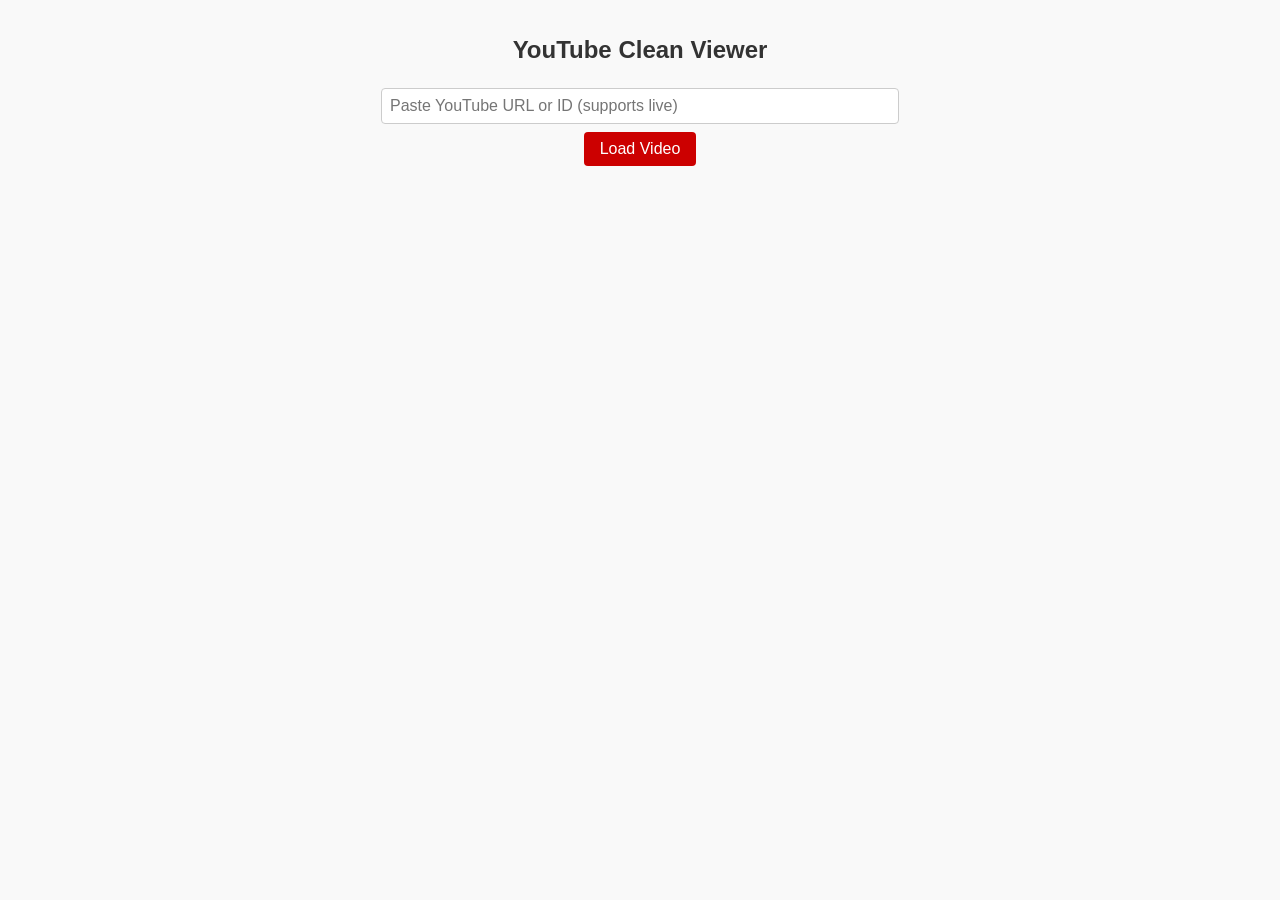
==== index.html @ 1989ebe1 "Rename VideoMobileFinal.html to index.html" ====
<!DOCTYPE html>
<html lang="en">
<head>
  <meta charset="UTF-8">
  <meta name="viewport" content="width=device-width, initial-scale=1.0">
  <title>YouTube Clean Viewer</title>
  <style>
    :root {
      color-scheme: light dark;
    }

    body {
      font-family: Arial, sans-serif;
      margin: 0;
      padding: 1em;
      background-color: #f9f9f9;
      color: #333;
    }

    @media (prefers-color-scheme: dark) {
      body {
        background-color: #121212;
        color: #f1f1f1;
      }

      input, button {
        background-color: #1e1e1e;
        color: #f1f1f1;
        border-color: #444;
      }

      button:hover {
        background-color: #333;
      }
    }

    h2 {
      text-align: center;
      margin-bottom: 1em;
    }

    .input-group {
      display: flex;
      flex-direction: column;
      align-items: center;
      gap: 0.5em;
      max-width: 500px;
      margin: 0 auto;
    }

    input[type="text"] {
      width: 100%;
      padding: 0.5em;
      font-size: 1em;
      border: 1px solid #ccc;
      border-radius: 4px;
    }

    button {
      padding: 0.5em 1em;
      font-size: 1em;
      background-color: #cc0000;
      color: white;
      border: none;
      border-radius: 4px;
      cursor: pointer;
    }

    button:hover {
      background-color: #aa0000;
    }

    #playerContainer {
      margin-top: 1.5em;
      display: flex;
      justify-content: center;
    }

    iframe {
      width: 100%;
      max-width: 560px;
      aspect-ratio: 16 / 9;
      border: none;
    }
  </style>
</head>
<body>
  <h2>YouTube Clean Viewer</h2>
  <div class="input-group">
    <input type="text" id="videoIdInput" placeholder="Paste YouTube URL or ID (supports live)">
    <button onclick="loadVideo()">Load Video</button>
  </div>
  <div id="playerContainer"></div>

  <script>
    function extractVideoId(input) {
      const patterns = [
        /(?:youtube\.com\/watch\?v=|youtu\.be\/|youtube\.com\/embed\/)([a-zA-Z0-9_-]{11})/,
        /youtube\.com\/live\/([a-zA-Z0-9_-]{11})/
      ];

      for (const pattern of patterns) {
        const match = input.match(pattern);
        if (match) return match[1];
      }

      if (/^[a-zA-Z0-9_-]{11}$/.test(input)) return input;

      return null;
    }

    function loadVideo() {
      const input = document.getElementById("videoIdInput").value.trim();
      const videoId = extractVideoId(input);
      if (!videoId) {
        alert("Please enter a valid YouTube URL or video ID.");
        return;
      }

      const embedUrl = `https://www.youtube.com/embed/${videoId}?rel=0&modestbranding=1&autoplay=1`;

      document.getElementById("playerContainer").innerHTML = `
        <iframe 
          src="${embedUrl}"
          allow="accelerometer; autoplay; clipboard-write; encrypted-media; gyroscope; picture-in-picture"
          allowfullscreen>
        </iframe>`;
    }

    document.getElementById("videoIdInput").addEventListener("paste", (event) => {
      // Use setTimeout to wait for the pasted value to be inserted into the input field
      setTimeout(() => {
        loadVideo();
      }, 10);
    });
  </script>
</body>
</html>
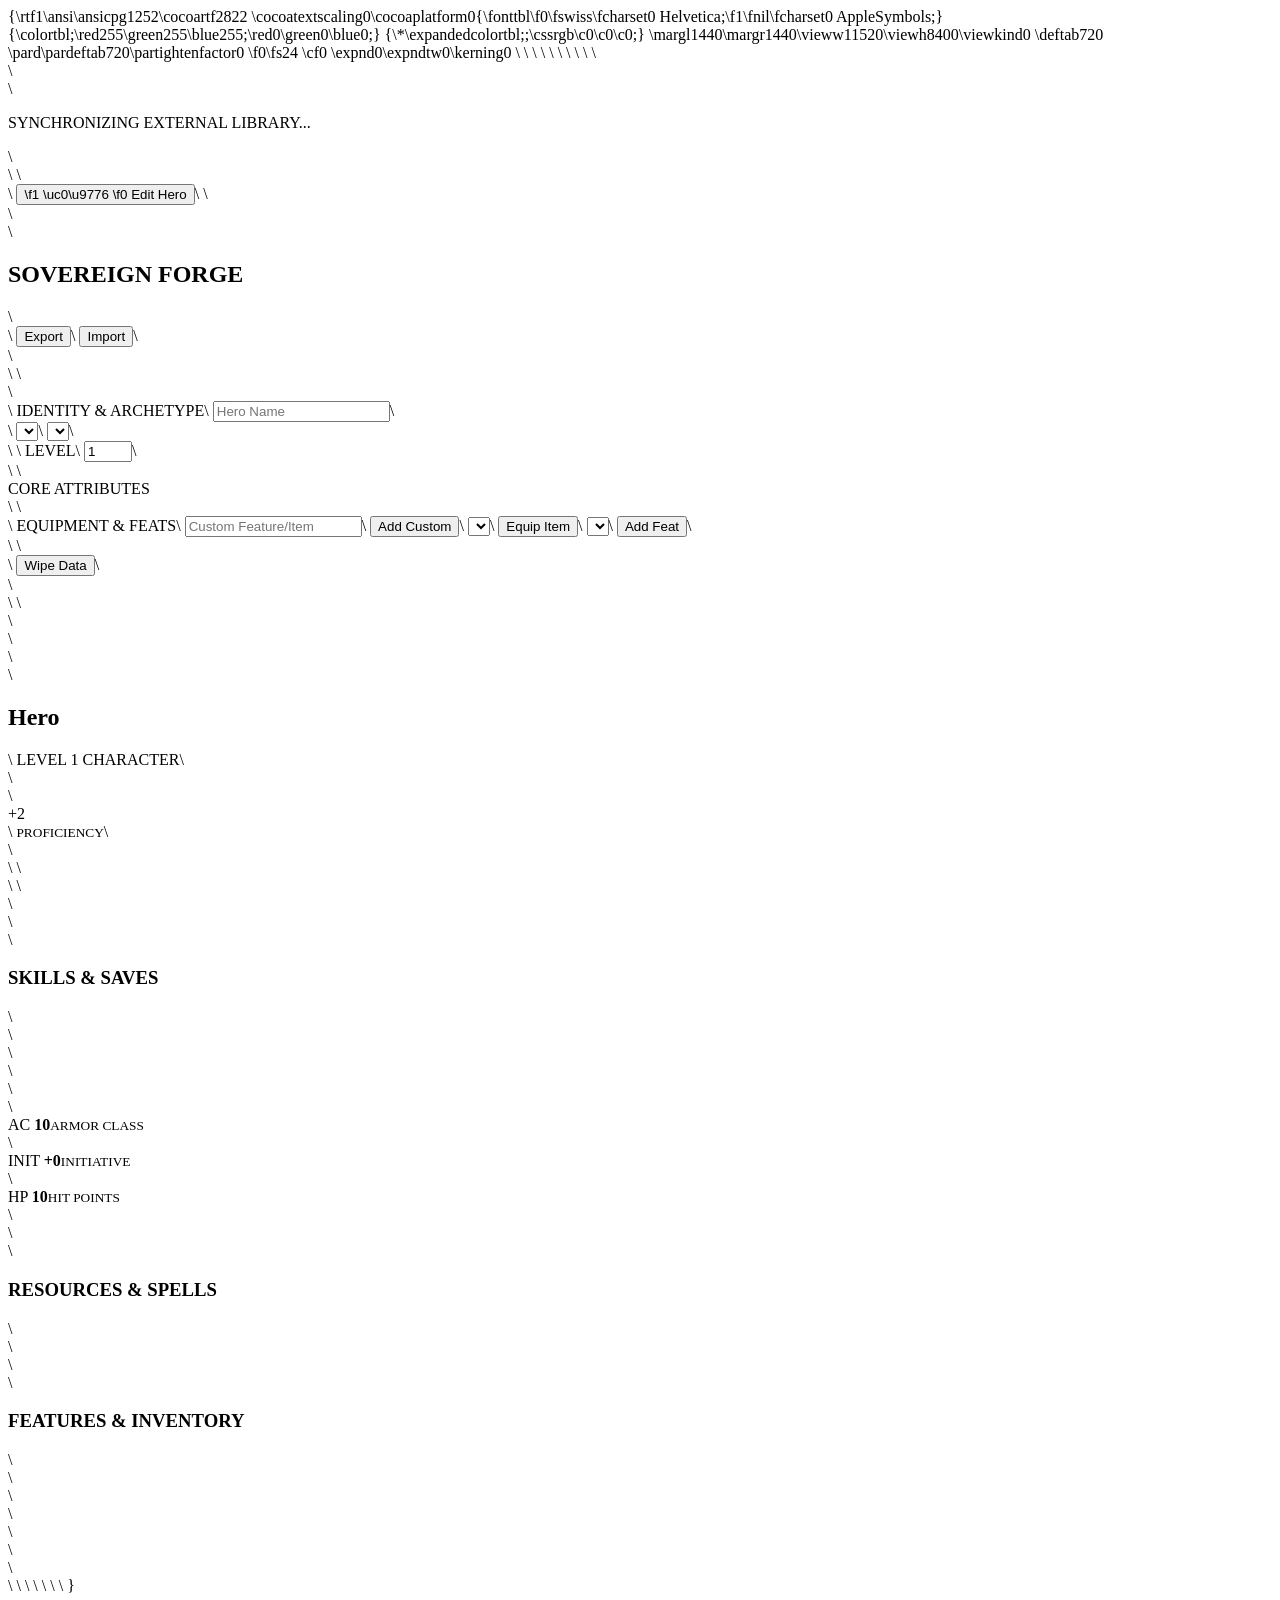
==== commit 5bf42d37: "Add files via upload" ====
--- a/index.html
+++ b/index.html
@@ -1,138 +1,116 @@
-<!DOCTYPE html>
-<html lang="en">
-<head>
-  <meta charset="UTF-8">
-  <meta name="viewport" content="width=device-width, initial-scale=1.0">
-  <title>YouTube Clean Viewer</title>
-  <style>
-    :root {
-      color-scheme: light dark;
-    }
+{\rtf1\ansi\ansicpg1252\cocoartf2822
+\cocoatextscaling0\cocoaplatform0{\fonttbl\f0\fswiss\fcharset0 Helvetica;\f1\fnil\fcharset0 AppleSymbols;}
+{\colortbl;\red255\green255\blue255;\red0\green0\blue0;}
+{\*\expandedcolortbl;;\cssrgb\c0\c0\c0;}
+\margl1440\margr1440\vieww11520\viewh8400\viewkind0
+\deftab720
+\pard\pardeftab720\partightenfactor0
 
-    body {
-      font-family: Arial, sans-serif;
-      margin: 0;
-      padding: 1em;
-      background-color: #f9f9f9;
-      color: #333;
-    }
-
-    @media (prefers-color-scheme: dark) {
-      body {
-        background-color: #121212;
-        color: #f1f1f1;
-      }
-
-      input, button {
-        background-color: #1e1e1e;
-        color: #f1f1f1;
-        border-color: #444;
-      }
-
-      button:hover {
-        background-color: #333;
-      }
-    }
-
-    h2 {
-      text-align: center;
-      margin-bottom: 1em;
-    }
-
-    .input-group {
-      display: flex;
-      flex-direction: column;
-      align-items: center;
-      gap: 0.5em;
-      max-width: 500px;
-      margin: 0 auto;
-    }
-
-    input[type="text"] {
-      width: 100%;
-      padding: 0.5em;
-      font-size: 1em;
-      border: 1px solid #ccc;
-      border-radius: 4px;
-    }
-
-    button {
-      padding: 0.5em 1em;
-      font-size: 1em;
-      background-color: #cc0000;
-      color: white;
-      border: none;
-      border-radius: 4px;
-      cursor: pointer;
-    }
-
-    button:hover {
-      background-color: #aa0000;
-    }
-
-    #playerContainer {
-      margin-top: 1.5em;
-      display: flex;
-      justify-content: center;
-    }
-
-    iframe {
-      width: 100%;
-      max-width: 560px;
-      aspect-ratio: 16 / 9;
-      border: none;
-    }
-  </style>
-</head>
-<body>
-  <h2>YouTube Clean Viewer</h2>
-  <div class="input-group">
-    <input type="text" id="videoIdInput" placeholder="Paste YouTube URL or ID (supports live)">
-    <button onclick="loadVideo()">Load Video</button>
-  </div>
-  <div id="playerContainer"></div>
-
-  <script>
-    function extractVideoId(input) {
-      const patterns = [
-        /(?:youtube\.com\/watch\?v=|youtu\.be\/|youtube\.com\/embed\/)([a-zA-Z0-9_-]{11})/,
-        /youtube\.com\/live\/([a-zA-Z0-9_-]{11})/
-      ];
-
-      for (const pattern of patterns) {
-        const match = input.match(pattern);
-        if (match) return match[1];
-      }
-
-      if (/^[a-zA-Z0-9_-]{11}$/.test(input)) return input;
-
-      return null;
-    }
-
-    function loadVideo() {
-      const input = document.getElementById("videoIdInput").value.trim();
-      const videoId = extractVideoId(input);
-      if (!videoId) {
-        alert("Please enter a valid YouTube URL or video ID.");
-        return;
-      }
-
-      const embedUrl = `https://www.youtube.com/embed/${videoId}?rel=0&modestbranding=1&autoplay=1`;
-
-      document.getElementById("playerContainer").innerHTML = `
-        <iframe 
-          src="${embedUrl}"
-          allow="accelerometer; autoplay; clipboard-write; encrypted-media; gyroscope; picture-in-picture"
-          allowfullscreen>
-        </iframe>`;
-    }
-
-    document.getElementById("videoIdInput").addEventListener("paste", (event) => {
-      // Use setTimeout to wait for the pasted value to be inserted into the input field
-      setTimeout(() => {
-        loadVideo();
-      }, 10);
-    });
-  </script>
-</body>
-</html>
+\f0\fs24 \cf0 \expnd0\expndtw0\kerning0
+<!DOCTYPE html>\
+<html lang="en">\
+<head>\
+    <meta charset="UTF-8">\
+    <meta name="viewport" content="width=device-width, initial-scale=1.0, maximum-scale=1.0, user-scalable=no">\
+    <title>Sovereign Forge | Universal V5.3</title>\
+    <link rel="stylesheet" href="css/style.css">\
+</head>\
+<body>\
+\
+<div id="loading-overlay">\
+    <div class="spinner"></div>\
+    <p>SYNCHRONIZING EXTERNAL LIBRARY...</p>\
+</div>\
+\
+<div id="app-container">\
+    <button id="mobile-toggle" class="no-print" onclick="Sovereign.toggleSidebar()">
+\f1 \uc0\u9776 
+\f0  Edit Hero</button>\
+\
+    <aside id="main-sidebar" class="sidebar no-print">\
+        <header>\
+            <h2>SOVEREIGN FORGE</h2>\
+            <div class="io-group">\
+                <button onclick="Sovereign.exportJSON()">Export</button>\
+                <button onclick="Sovereign.importJSON()">Import</button>\
+            </div>\
+        </header>\
+        \
+        <div class="scroll-area">\
+            <section>\
+                <label>IDENTITY & ARCHETYPE</label>\
+                <input type="text" id="in-name" placeholder="Hero Name" oninput="Sovereign.sync()">\
+                <div class="input-grid">\
+                    <select id="in-race" onchange="Sovereign.sync()"></select>\
+                    <select id="in-class" onchange="Sovereign.updateSubclasses()"></select>\
+                </div>\
+                <select id="in-subclass" onchange="Sovereign.sync()" style="display:none; border-color: var(--blue);"></select>\
+                <label style="margin-top:10px;">LEVEL</label>\
+                <input type="number" id="in-lv" value="1" min="1" max="20" oninput="Sovereign.sync()">\
+            </section>\
+\
+            <section id="stat-inputs"><label>CORE ATTRIBUTES</label></section>\
+\
+            <section>\
+                <label>EQUIPMENT & FEATS</label>\
+                <input type="text" id="c-name" placeholder="Custom Feature/Item">\
+                <button onclick="Sovereign.addCustom()">Add Custom</button>\
+                <select id="sel-item"></select>\
+                <button onclick="Sovereign.add('items')">Equip Item</button>\
+                <select id="sel-feat"></select>\
+                <button onclick="Sovereign.add('feats')">Add Feat</button>\
+            </section>\
+            \
+            <div id="registry-tags"></div>\
+            <button onclick="Persistence.clearData()" id="wipe-btn">Wipe Data</button>\
+        </div>\
+    </aside>\
+\
+    <main class="viewport">\
+        <article class="sheet">\
+            <header class="sheet-header">\
+                <div class="identity">\
+                    <h1 id="s-name">Hero</h1>\
+                    <span id="s-sub">LEVEL 1 CHARACTER</span>\
+                </div>\
+                <div class="prof-box">\
+                    <div id="s-prof">+2</div>\
+                    <small>PROFICIENCY</small>\
+                </div>\
+            </header>\
+\
+            <div class="attr-grid" id="attr-display"></div>\
+\
+            <div class="main-content">\
+                <div class="col-left">\
+                    <div class="card">\
+                        <h3>SKILLS & SAVES</h3>\
+                        <div id="s-skills-saves"></div>\
+                    </div>\
+                </div>\
+                <div class="col-right">\
+                    <div class="combat-row">\
+                        <div class="stat-box">AC <b id="s-ac">10</b><small>ARMOR CLASS</small></div>\
+                        <div class="stat-box">INIT <b id="s-init">+0</b><small>INITIATIVE</small></div>\
+                        <div class="stat-box">HP <b id="s-hp">10</b><small>HIT POINTS</small></div>\
+                    </div>\
+                    <div class="card">\
+                        <h3>RESOURCES & SPELLS <span id="s-cast-stats"></span></h3>\
+                        <div id="s-res" class="resource-grid"></div>\
+                    </div>\
+                    <div class="card">\
+                        <h3>FEATURES & INVENTORY</h3>\
+                        <div id="s-traits" class="traits-area"></div>\
+                    </div>\
+                </div>\
+            </div>\
+        </article>\
+    </main>\
+</div>\
+\
+<script src="https://github.com/safety-orange/Imports-for-MPMB-s-Character-Sheet/releases/latest/download/all_WotC_published.min.js"></script>\
+<script src="js/persistence.js"></script>\
+<script src="js/engine.js"></script>\
+</body>\
+</html>\
+}
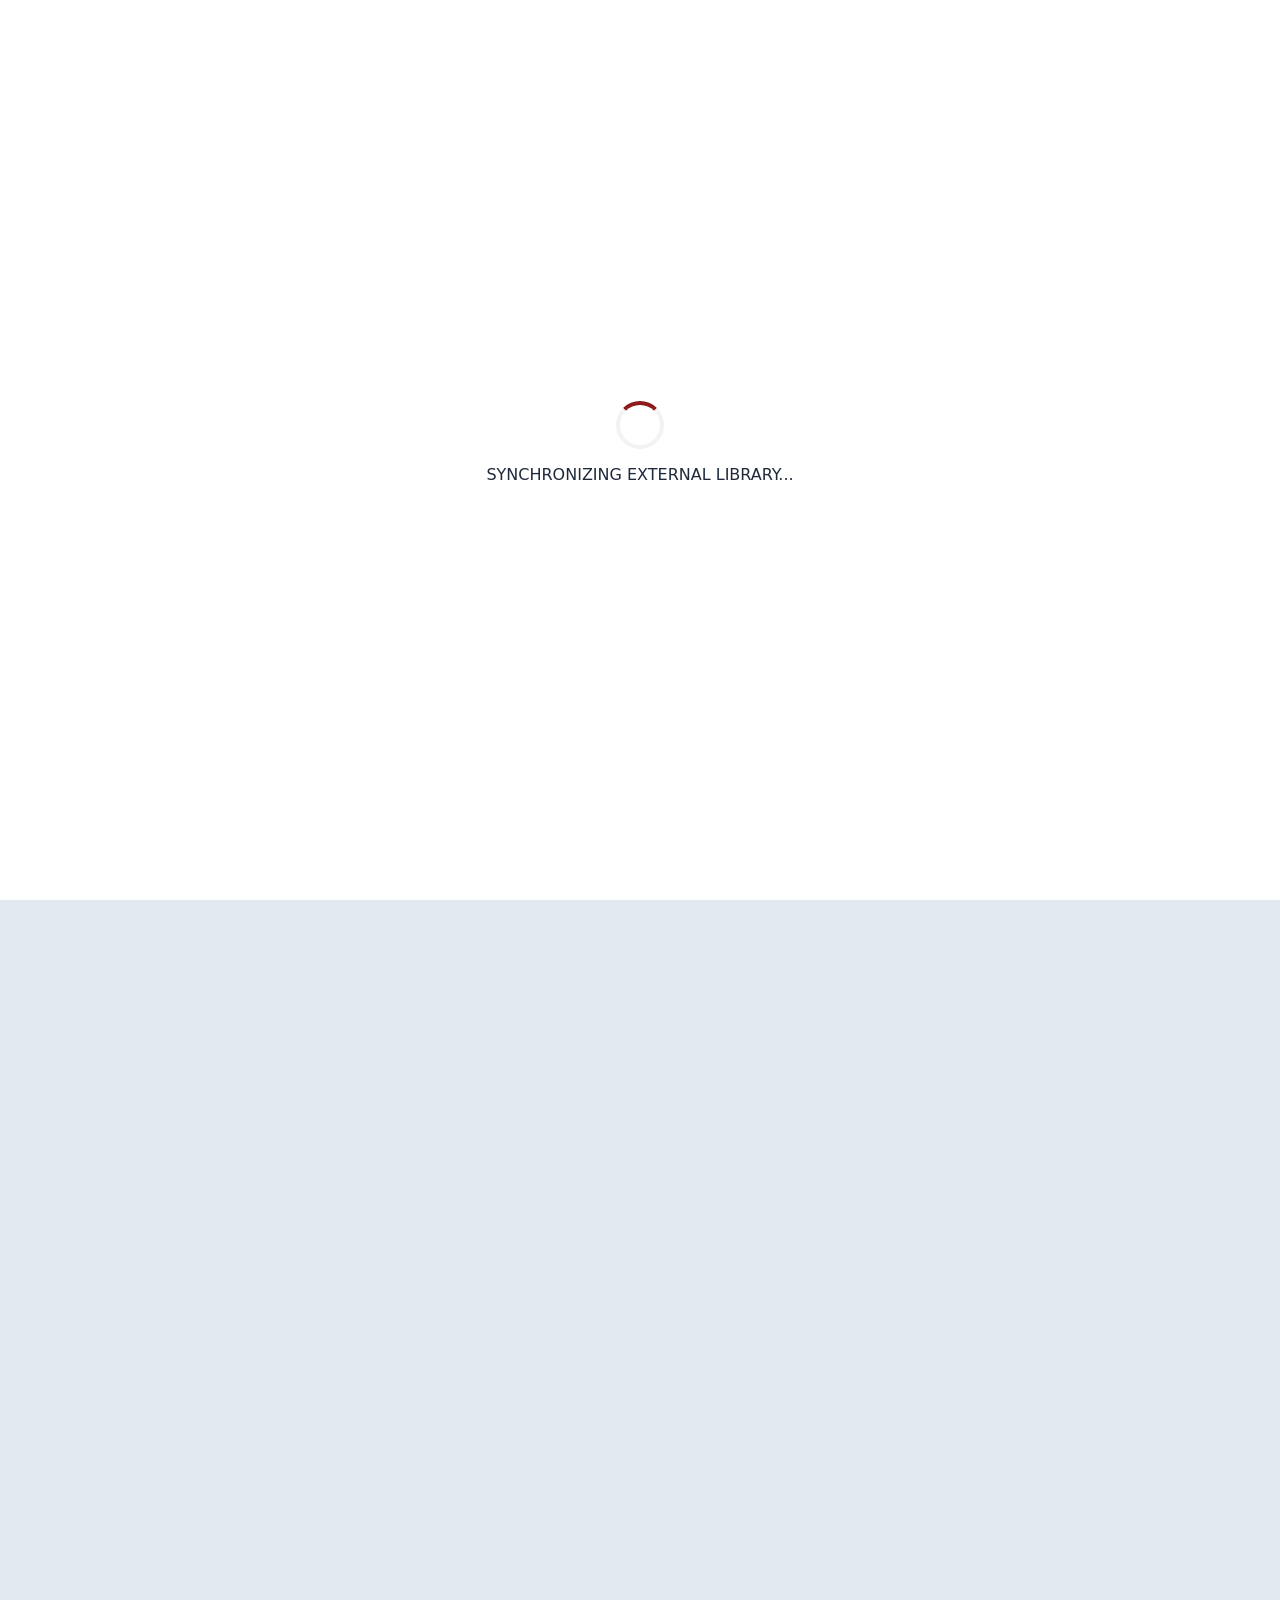
==== commit 5a7b4f60: "Update index.html" ====
--- a/index.html
+++ b/index.html
@@ -1,39 +1,107 @@
-{\rtf1\ansi\ansicpg1252\cocoartf2822
-\cocoatextscaling0\cocoaplatform0{\fonttbl\f0\fswiss\fcharset0 Helvetica;\f1\fnil\fcharset0 AppleSymbols;}
-{\colortbl;\red255\green255\blue255;\red0\green0\blue0;}
-{\*\expandedcolortbl;;\cssrgb\c0\c0\c0;}
-\margl1440\margr1440\vieww11520\viewh8400\viewkind0
-\deftab720
-\pard\pardeftab720\partightenfactor0
+<!DOCTYPE html>
+<html lang="en">
+<head>
+    <meta charset="UTF-8">
+    <meta name="viewport" content="width=device-width, initial-scale=1.0, maximum-scale=1.0, user-scalable=no">
+    <title>Sovereign Forge | Universal V5.3</title>
+    <link rel="stylesheet" href="css/style.css">
+</head>
+<body>
 
-\f0\fs24 \cf0 \expnd0\expndtw0\kerning0
-<!DOCTYPE html>\
-<html lang="en">\
-<head>\
-    <meta charset="UTF-8">\
-    <meta name="viewport" content="width=device-width, initial-scale=1.0, maximum-scale=1.0, user-scalable=no">\
-    <title>Sovereign Forge | Universal V5.3</title>\
-    <link rel="stylesheet" href="css/style.css">\
-</head>\
-<body>\
-\
-<div id="loading-overlay">\
-    <div class="spinner"></div>\
-    <p>SYNCHRONIZING EXTERNAL LIBRARY...</p>\
-</div>\
-\
-<div id="app-container">\
-    <button id="mobile-toggle" class="no-print" onclick="Sovereign.toggleSidebar()">
-\f1 \uc0\u9776 
-\f0  Edit Hero</button>\
-\
-    <aside id="main-sidebar" class="sidebar no-print">\
-        <header>\
-            <h2>SOVEREIGN FORGE</h2>\
-            <div class="io-group">\
-                <button onclick="Sovereign.exportJSON()">Export</button>\
-                <button onclick="Sovereign.importJSON()">Import</button>\
-            </div>\
+<div id="loading-overlay">
+    <div class="spinner"></div>
+    <p>SYNCHRONIZING EXTERNAL LIBRARY...</p>
+</div>
+
+<div id="app-container">
+    <button id="mobile-toggle" class="no-print" onclick="Sovereign.toggleSidebar()">☰ Edit Hero</button>
+
+    <aside id="main-sidebar" class="sidebar no-print">
+        <header>
+            <h2>SOVEREIGN FORGE</h2>
+            <div class="io-group">
+                <button onclick="Sovereign.exportJSON()">Export</button>
+                <button onclick="Sovereign.importJSON()">Import</button>
+            </div>
+        </header>
+        
+        <div class="scroll-area">
+            <section>
+                <label>IDENTITY & ARCHETYPE</label>
+                <input type="text" id="in-name" placeholder="Hero Name" oninput="Sovereign.sync()">
+                <div class="input-grid">
+                    <select id="in-race" onchange="Sovereign.sync()"></select>
+                    <select id="in-class" onchange="Sovereign.updateSubclasses()"></select>
+                </div>
+                <select id="in-subclass" onchange="Sovereign.sync()" style="display:none; border-color: var(--blue);"></select>
+                <label style="margin-top:10px;">LEVEL</label>
+                <input type="number" id="in-lv" value="1" min="1" max="20" oninput="Sovereign.sync()">
+            </section>
+
+            <section id="stat-inputs"><label>CORE ATTRIBUTES</label></section>
+
+            <section>
+                <label>EQUIPMENT & FEATS</label>
+                <input type="text" id="c-name" placeholder="Custom Feature/Item">
+                <button onclick="Sovereign.addCustom()">Add Custom</button>
+                <select id="sel-item"></select>
+                <button onclick="Sovereign.add('items')">Equip Item</button>
+                <select id="sel-feat"></select>
+                <button onclick="Sovereign.add('feats')">Add Feat</button>
+            </section>
+            
+            <div id="registry-tags"></div>
+            <button onclick="Persistence.clearData()" id="wipe-btn">Wipe Data</button>
+        </div>
+    </aside>
+
+    <main class="viewport">
+        <article class="sheet">
+            <header class="sheet-header">
+                <div class="identity">
+                    <h1 id="s-name">Hero</h1>
+                    <span id="s-sub">LEVEL 1 CHARACTER</span>
+                </div>
+                <div class="prof-box">
+                    <div id="s-prof">+2</div>
+                    <small>PROFICIENCY</small>
+                </div>
+            </header>
+
+            <div class="attr-grid" id="attr-display"></div>
+
+            <div class="main-content">
+                <div class="col-left">
+                    <div class="card">
+                        <h3>SKILLS & SAVES</h3>
+                        <div id="s-skills-saves"></div>
+                    </div>
+                </div>
+                <div class="col-right">
+                    <div class="combat-row">
+                        <div class="stat-box">AC <b id="s-ac">10</b><small>ARMOR CLASS</small></div>
+                        <div class="stat-box">INIT <b id="s-init">+0</b><small>INITIATIVE</small></div>
+                        <div class="stat-box">HP <b id="s-hp">10</b><small>HIT POINTS</small></div>
+                    </div>
+                    <div class="card">
+                        <h3>RESOURCES & SPELLS <span id="s-cast-stats"></span></h3>
+                        <div id="s-res" class="resource-grid"></div>
+                    </div>
+                    <div class="card">
+                        <h3>FEATURES & INVENTORY</h3>
+                        <div id="s-traits" class="traits-area"></div>
+                    </div>
+                </div>
+            </div>
+        </article>
+    </main>
+</div>
+
+<script src="https://github.com/safety-orange/Imports-for-MPMB-s-Character-Sheet/releases/latest/download/all_WotC_published.min.js"></script>
+<script src="js/persistence.js"></script>
+<script src="js/engine.js"></script>
+</body>
+</html>
         </header>\
         \
         <div class="scroll-area">\
@@ -113,4 +181,4 @@
 <script src="js/engine.js"></script>\
 </body>\
 </html>\
-}+}
--- a/css/style.css
+++ b/css/style.css
@@ -0,0 +1,106 @@
+:root {
+    --p: #8e1c1c; --s: #2c3e50; --bg: #e2e8f0; --white: #ffffff;
+    --gold: #d4af37; --blue: #3498db; --border: #cbd5e0;
+}
+body, html { margin: 0; padding: 0; height: 100%; font-family: 'Segoe UI', system-ui, sans-serif; background: var(--bg); color: #1e293b; overflow: hidden; }
+#app-container { display: flex; height: 100vh; }
+
+/* Loading UI */
+#loading-overlay { position:fixed; top:0; left:0; width:100%; height:100%; background:var(--white); z-index:9999; display:flex; flex-direction:column; align-items:center; justify-content:center; }
+.spinner { border: 4px solid #f3f3f3; border-top: 4px solid var(--p); border-radius: 50%; width: 40px; height: 40px; animation: spin 1s linear infinite; }
+@keyframes spin { 0% { transform: rotate(0deg); } 100% { transform: rotate(360deg); } }
+
+#mobile-toggle { display: none; position: fixed; bottom: 20px; right: 20px; z-index: 100; padding: 12px 24px; background: var(--p); border-radius: 50px; color: white; border: none; font-weight: bold; cursor: pointer; }
+
+.sidebar { width: 380px; background: var(--white); border-right: 1px solid var(--border); display: flex; flex-direction: column; transition: transform 0.3s ease; }
+.sidebar header { background: var(--s); color: white; padding: 20px; text-align: center; }
+.io-group { display: flex; gap: 5px; margin-top: 10px; }
+.io-group button { background: #475569; flex: 1; font-size: 0.75rem; padding: 8px; border-radius: 4px; color: white; border: none; cursor: pointer; }
+.scroll-area { flex: 1; overflow-y: auto; padding: 20px; }
+section { margin-bottom: 25px; border-bottom: 1px solid #f1f5f9; padding-bottom: 15px; }
+label { display: block; font-size: 0.7rem; font-weight: 800; color: #64748b; margin-bottom: 8px; text-transform: uppercase; }
+.input-grid { display: grid; grid-template-columns: 1fr 1fr; gap: 5px; margin-bottom: 5px; }
+
+.viewport { flex: 1; overflow-y: auto; padding: 40px; display: flex; justify-content: center; }
+.sheet { background: var(--white); width: 100%; max-width: 850px; padding: 45px; border-top: 12px solid var(--p); position: relative; min-height: 1050px; box-shadow: 0 10px 30px rgba(0,0,0,0.1); }
+.sheet-header { display: flex; justify-content: space-between; border-bottom: 5px solid var(--p); padding-bottom: 15px; margin-bottom: 30px; }
+.identity h1 { margin: 0; font-size: 2.8rem; color: var(--s); letter-spacing: -1.5px; }
+.prof-box { text-align: center; border: 2px solid var(--s); padding: 5px 15px; border-radius: 8px; }
+.prof-box div { font-size: 1.8rem; font-weight: bold; color: var(--p); }
+
+.attr-grid { display: grid; grid-template-columns: repeat(6, 1fr); gap: 10px; margin-bottom: 25px; }
+.attr-card { border: 1px solid var(--border); border-radius: 8px; text-align: center; padding: 8px; background: #fff; }
+.attr-card b { font-size: 1.6rem; display: block; color: var(--p); }
+.attr-val { font-size: 0.75rem; font-weight: bold; background: #f1f5f9; padding: 2px 6px; border-radius: 4px; }
+
+.main-content { display: grid; grid-template-columns: 260px 1fr; gap: 25px; }
+.card { border: 1px solid var(--border); padding: 15px; border-radius: 8px; margin-bottom: 20px; }
+.card h3 { margin: 0 0 10px 0; font-size: 0.75rem; color: var(--p); border-bottom: 2px solid #f1f5f9; text-transform: uppercase; display: flex; justify-content: space-between; }
+
+.dot { width: 11px; height: 11px; border: 1.5px solid #64748b; border-radius: 50%; display: inline-block; cursor: pointer; margin-right: 6px; }
+.dot.half { background: var(--blue); }
+.dot.prof { background: var(--s); }
+.dot.exp { background: var(--gold); border-color: var(--gold); }
+.skill-row { display: flex; justify-content: space-between; padding: 4px 0; border-bottom: 1px solid #f8fafc; font-size: 0.8rem; }
+
+.combat-row { display: grid; grid-template-columns: 1fr 1fr 1fr; gap: 10px; margin-bottom: 20px; }
+.stat-box { border: 2px solid var(--s); border-radius: 8px; padding: 10px; text-align: center; }
+.stat-box b { display: block; font-size: 1.5rem; }
+.stat-box small { font-size: 0.55rem; font-weight: 800; color: #64748b; text-transform: uppercase; }
+
+.resource-grid { display: grid; grid-template-columns: repeat(auto-fill, minmax(85px, 1fr)); gap: 8px; }
+.res-item { border: 1px solid #eee; padding: 6px; border-radius: 4px; text-align: center; background: #fafafa; }
+.checkbox-group { display: flex; flex-wrap: wrap; justify-content: center; gap: 2px; }
+
+.traits-area { white-space: pre-wrap; font-size: 0.75rem; line-height: 1.6; }
+input, select, button { font-size: 16px; padding: 10px; border-radius: 6px; border: 1px solid var(--border); width: 100%; margin: 3px 0; }
+button { background: var(--s); color: white; font-weight: bold; cursor: pointer; border: none; }
+#wipe-btn { background:#cc0000; margin-top:30px; color:white; }
+
+@media (max-width: 1024px) {
+    #mobile-toggle { display: block; }
+    .sidebar { position: fixed; left: 0; top: 0; width: 100%; height: 100%; transform: translateX(-100%); z-index: 99; }
+    .sidebar.active { transform: translateX(0); }
+    .main-content { grid-template-columns: 1fr; }
+    .attr-grid { grid-template-columns: repeat(3, 1fr); }
+}
+@media print { .no-print { display: none !important; } .sheet { box-shadow: none; border: none; padding: 0; } }
+\
+.attr-grid \{ display: grid; grid-template-columns: repeat(6, 1fr); gap: 10px; margin-bottom: 25px; \}\
+.attr-card \{ border: 1px solid var(--border); border-radius: 8px; text-align: center; padding: 8px; background: #fff; \}\
+.attr-card b \{ font-size: 1.6rem; display: block; color: var(--p); \}\
+.attr-val \{ font-size: 0.75rem; font-weight: bold; background: #f1f5f9; padding: 2px 6px; border-radius: 4px; \}\
+\
+.main-content \{ display: grid; grid-template-columns: 260px 1fr; gap: 25px; \}\
+.card \{ border: 1px solid var(--border); padding: 15px; border-radius: 8px; margin-bottom: 20px; \}\
+.card h3 \{ margin: 0 0 10px 0; font-size: 0.75rem; color: var(--p); border-bottom: 2px solid #f1f5f9; text-transform: uppercase; display: flex; justify-content: space-between; \}\
+\
+.dot \{ width: 11px; height: 11px; border: 1.5px solid #64748b; border-radius: 50%; display: inline-block; cursor: pointer; margin-right: 6px; \}\
+.dot.half \{ background: var(--blue); \}\
+.dot.prof \{ background: var(--s); \}\
+.dot.exp \{ background: var(--gold); border-color: var(--gold); \}\
+.skill-row \{ display: flex; justify-content: space-between; padding: 4px 0; border-bottom: 1px solid #f8fafc; font-size: 0.8rem; \}\
+\
+.combat-row \{ display: grid; grid-template-columns: 1fr 1fr 1fr; gap: 10px; margin-bottom: 20px; \}\
+.stat-box \{ border: 2px solid var(--s); border-radius: 8px; padding: 10px; text-align: center; \}\
+.stat-box b \{ display: block; font-size: 1.5rem; \}\
+.stat-box small \{ font-size: 0.55rem; font-weight: 800; color: #64748b; text-transform: uppercase; \}\
+\
+.resource-grid \{ display: grid; grid-template-columns: repeat(auto-fill, minmax(85px, 1fr)); gap: 8px; \}\
+.res-item \{ border: 1px solid #eee; padding: 6px; border-radius: 4px; text-align: center; background: #fafafa; \}\
+.checkbox-group \{ display: flex; flex-wrap: wrap; justify-content: center; gap: 2px; \}\
+\
+.traits-area \{ white-space: pre-wrap; font-size: 0.75rem; line-height: 1.6; \}\
+input, select, button \{ font-size: 16px; padding: 10px; border-radius: 6px; border: 1px solid var(--border); width: 100%; margin: 3px 0; \}\
+button \{ background: var(--s); color: white; font-weight: bold; cursor: pointer; border: none; \}\
+#wipe-btn \{ background:#cc0000; margin-top:30px; color:white; \}\
+\
+@media (max-width: 1024px) \{\
+    #mobile-toggle \{ display: block; \}\
+    .sidebar \{ position: fixed; left: 0; top: 0; width: 100%; height: 100%; transform: translateX(-100%); z-index: 99; \}\
+    .sidebar.active \{ transform: translateX(0); \}\
+    .main-content \{ grid-template-columns: 1fr; \}\
+    .attr-grid \{ grid-template-columns: repeat(3, 1fr); \}\
+\}\
+@media print \{ .no-print \{ display: none !important; \} .sheet \{ box-shadow: none; border: none; padding: 0; \} \}\
+}
